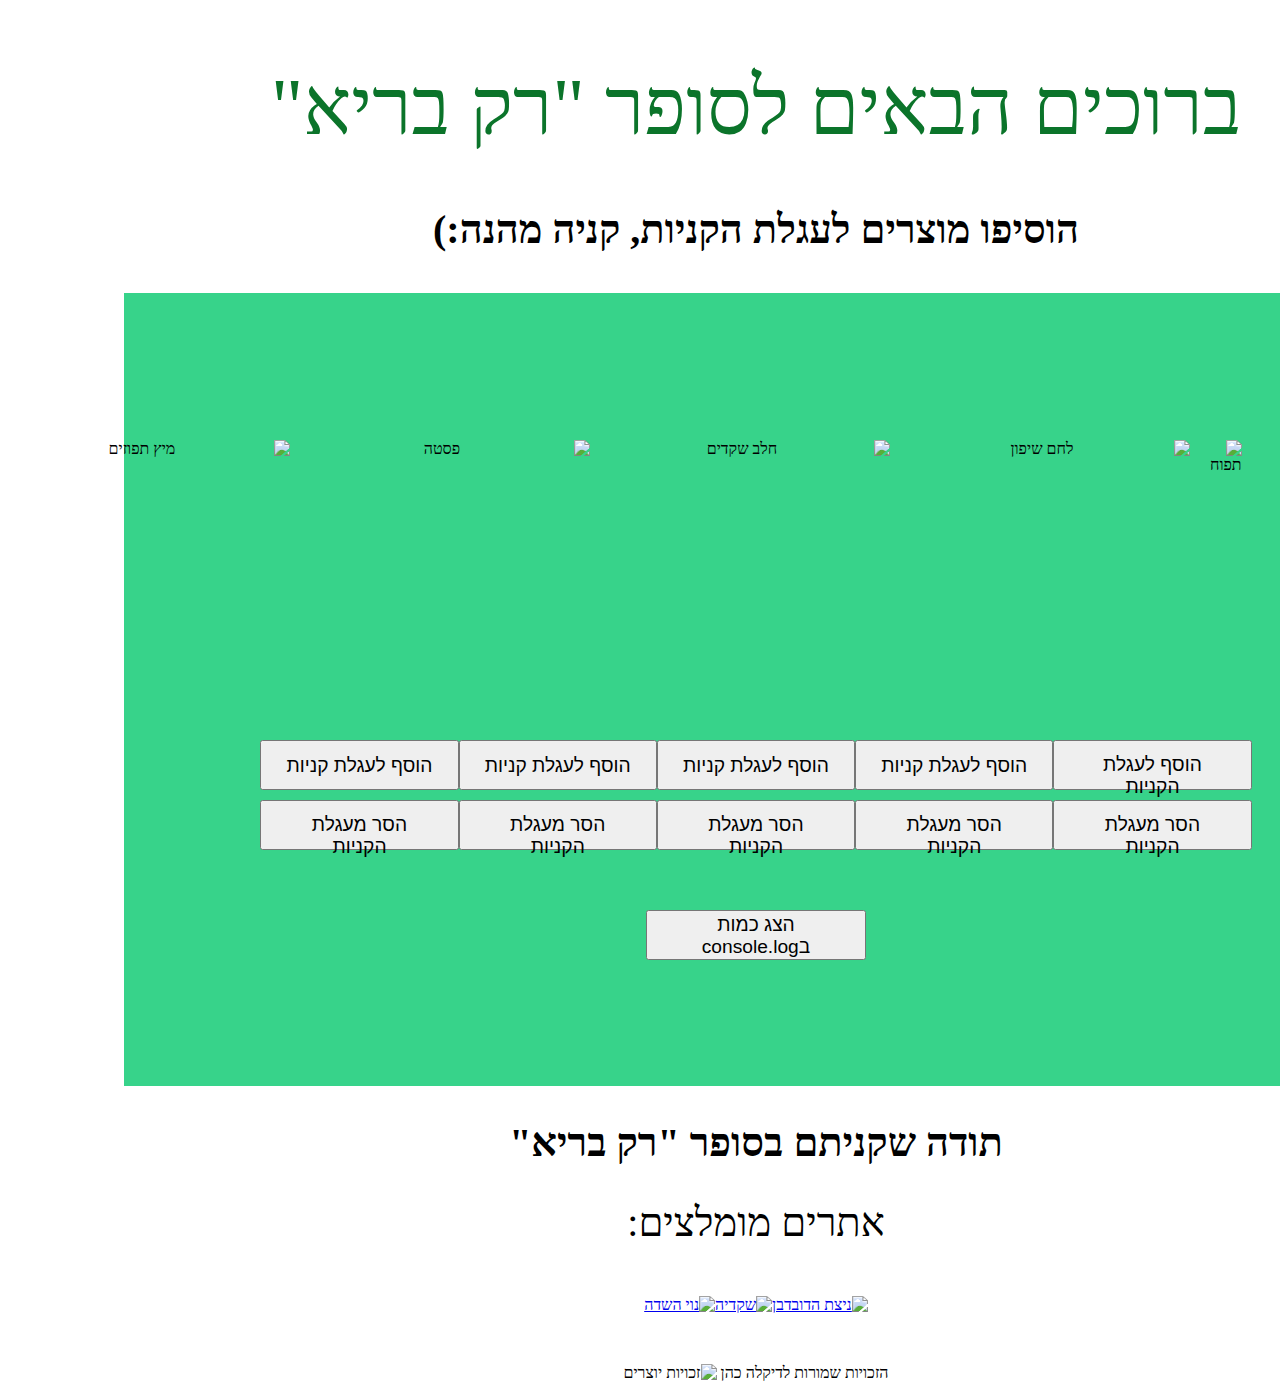
==== exjs2-function.html @ f66c9555 "exjs2-function-shop" ====
<!DOCTYPE html>
<html lang="en">
  <head>
    <meta charset="UTF-8" />
    <meta http-equiv="X-UA-Compatible" content="IE=edge" />
    <meta name="viewport" content="width=device-width, initial-scale=1.0" />
    <title>exjs2-function</title>
    <script src="./script.js"></script>
    <link rel="stylesheet" href="exjs2-function.css" />
  </head>
  <body>
    <header>
      <h1>ברוכים הבאים לסופר "רק בריא"</h1>
      <p>הוסיפו מוצרים לעגלת הקניות, קניה מהנה:)</p>
    </header>

    <main>
      <div class="img-groceries">
        <img
          src="https://s3-us-west-2.amazonaws.com/melingoimages/Images/4315.jpg"
          alt="תפוח"
          width="280px"
        />

        <img
          src="https://www.nizat.com/ProductsImages/E518334_562019111229.jpg"
          alt="לחם שיפון"
          width="280px"
          height="280px"
        />

        <img
          src="https://d3m9l0v76dty0.cloudfront.net/system/photos/6659825/extra_large/5115709b1020cbfab2a14adb5401b2cb.jpg"
          alt="חלב שקדים"
          width="280px"
          height="280px"
        />

        <img
          src="https://www.nizat.com/ProductsImages/K275185_296202215537.jpg"
          alt="פסטה"
          width="280px"
          height="280px"
        />

        <img
          src="https://m.pricez.co.il/ProductPictures/7290110114893.jpg"
          alt="מיץ תפוזים"
          width="280px"
          height="280px"
        />
      </div>
      <div class="addToShoppingCart">
        <button onclick="addAnApple()">הוסף לעגלת הקניות</button>
        <button onclick="addBread()">הוסף לעגלת קניות</button>
        <button onclick="addMilk()">הוסף לעגלת קניות</button>
        <button onclick="addPasta()">הוסף לעגלת קניות</button>
        <button onclick="addOrangeJuice()">הוסף לעגלת קניות</button>
      </div>

      <div class="reduceFromShoppingCart">
        <button onclick="reduceAnApple()">הסר מעגלת הקניות</button>
        <button onclick="reduceBread()">הסר מעגלת הקניות</button>
        <button onclick="reduceMilk()">הסר מעגלת הקניות</button>
        <button onclick="reducePasta()">הסר מעגלת הקניות</button>
        <button onclick="reduceOrangeJuice()">הסר מעגלת הקניות</button>
      </div>

      <div class="showCart">
        <button onclick="showCart()">הצג כמות בconsole.log</button>
      </div>
    </main>

    <footer>
      <h2>תודה שקניתם בסופר "רק בריא"</h2>

      <span>אתרים מומלצים:</span>
      <div class="recommended">
        <div class="n-d">
          <a href="https://www.nizat.com/" target="_blank"
            ><img
              alt="ניצת הדובדבן"
              src="https://www.nizat.com/images/headerright.jpg"
              style="border: 0px solid"
              title="ניצת הדובדבן"
              width="70px"
          /></a>
        </div>

        <div class="shaked">
          <a href="https://www.shkedya.co.il/" target="_blank"
            ><img
              alt="שקדיה"
              src="https://d3m9l0v76dty0.cloudfront.net/system/logos/4454/original/16a98b71ce5966862578c17ff7b93fc8.png"
              style="border: 0px solid"
              title="שקדיה"
              width="70px"
          /></a>
        </div>

        <div class="noy">
          <a href="https://noyhasade.co.il/" target="_blank"
            ><img
              alt="נוי השדה"
              src="https://d7v3g3v6.stackpathcdn.com/wp-content/themes/noyhasade/assets/images/noyhasade.png"
              style="border: 0px solid"
              title="נוי השדה"
              width="70px"
          /></a>
        </div>
      </div>

      <div class="Copyright">
        <h7>הזכויות שמורות לדיקלה כהן</h7>
        <img
          src="https://upload.wikimedia.org/wikipedia/commons/thumb/b/b0/Copyright.svg/1200px-Copyright.svg.png"
          alt="זכויות יוצרים"
          width="20px"
        />
      </div>
    </footer>
  </body>
</html>
---- exjs2-function.css ----
body {
  text-align: center;
  direction: rtl;
}

header {
  display: inline-block;
  justify-content: center;
  align-items: center;
}

main {
  background-color: rgb(55, 211, 138);
  padding: 10%;
}

.img-groceries > img {
  padding: 10px;
}

.img-groceries,
.addToShoppingCart,
.reduceFromShoppingCart {
  display: flex;
  margin: 10px;
  justify-content: space-around;
}

.addToShoppingCart > button:hover {
  background-color: blue;
}

.reduceFromShoppingCart > button:hover {
  background-color: red;
}

.addToShoppingCart > button,
.reduceFromShoppingCart > button,
.showCart > button {
  width: 220px;
  height: 50px;
  padding: 20px;
  font-size: 1.2rem;
  text-align: center;
  padding-top: 12px;
  padding-bottom: 10px;
}

.showCart > button {
  margin-top: 50px;
  padding-top: 2px;
}

.showCart > button:hover {
  background-color: yellow;
}

h1 {
  color: rgb(11, 116, 42);
  font-weight: 400;
  font-size: 5em;
}
p,
h2 {
  font-weight: bolder;
  font-size: 2.5rem;
}

span {
  font-size: 40px;
}

.recommended {
  display: flex;
  justify-content: center;
  align-items: center;
  margin-inline: 50px;
  padding: 50px;
}

.copyright {
  text-align: left;
  margin-bottom: 2;
  margin-left: 2;
}
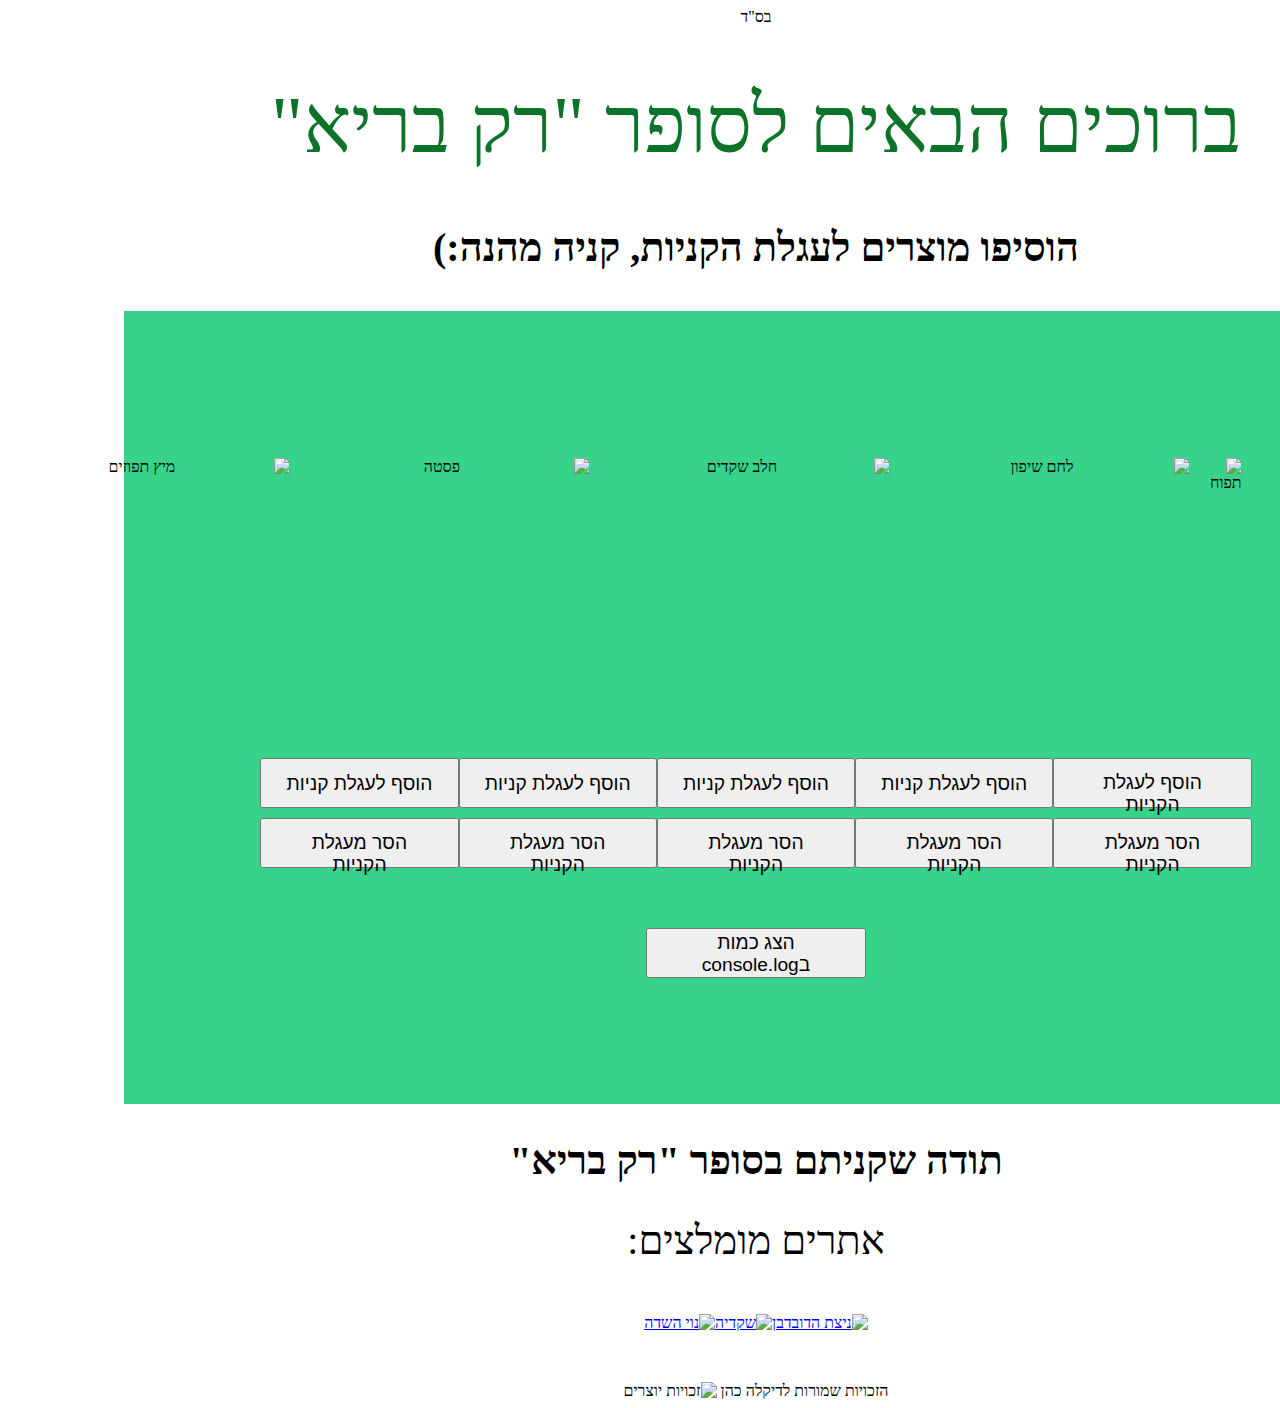
==== commit c19ebddf: "add" ====
--- a/exjs2-function.html
+++ b/exjs2-function.html
@@ -10,6 +10,7 @@
   </head>
   <body>
     <header>
+      <h8>בס"ד</h8>
       <h1>ברוכים הבאים לסופר "רק בריא"</h1>
       <p>הוסיפו מוצרים לעגלת הקניות, קניה מהנה:)</p>
     </header>
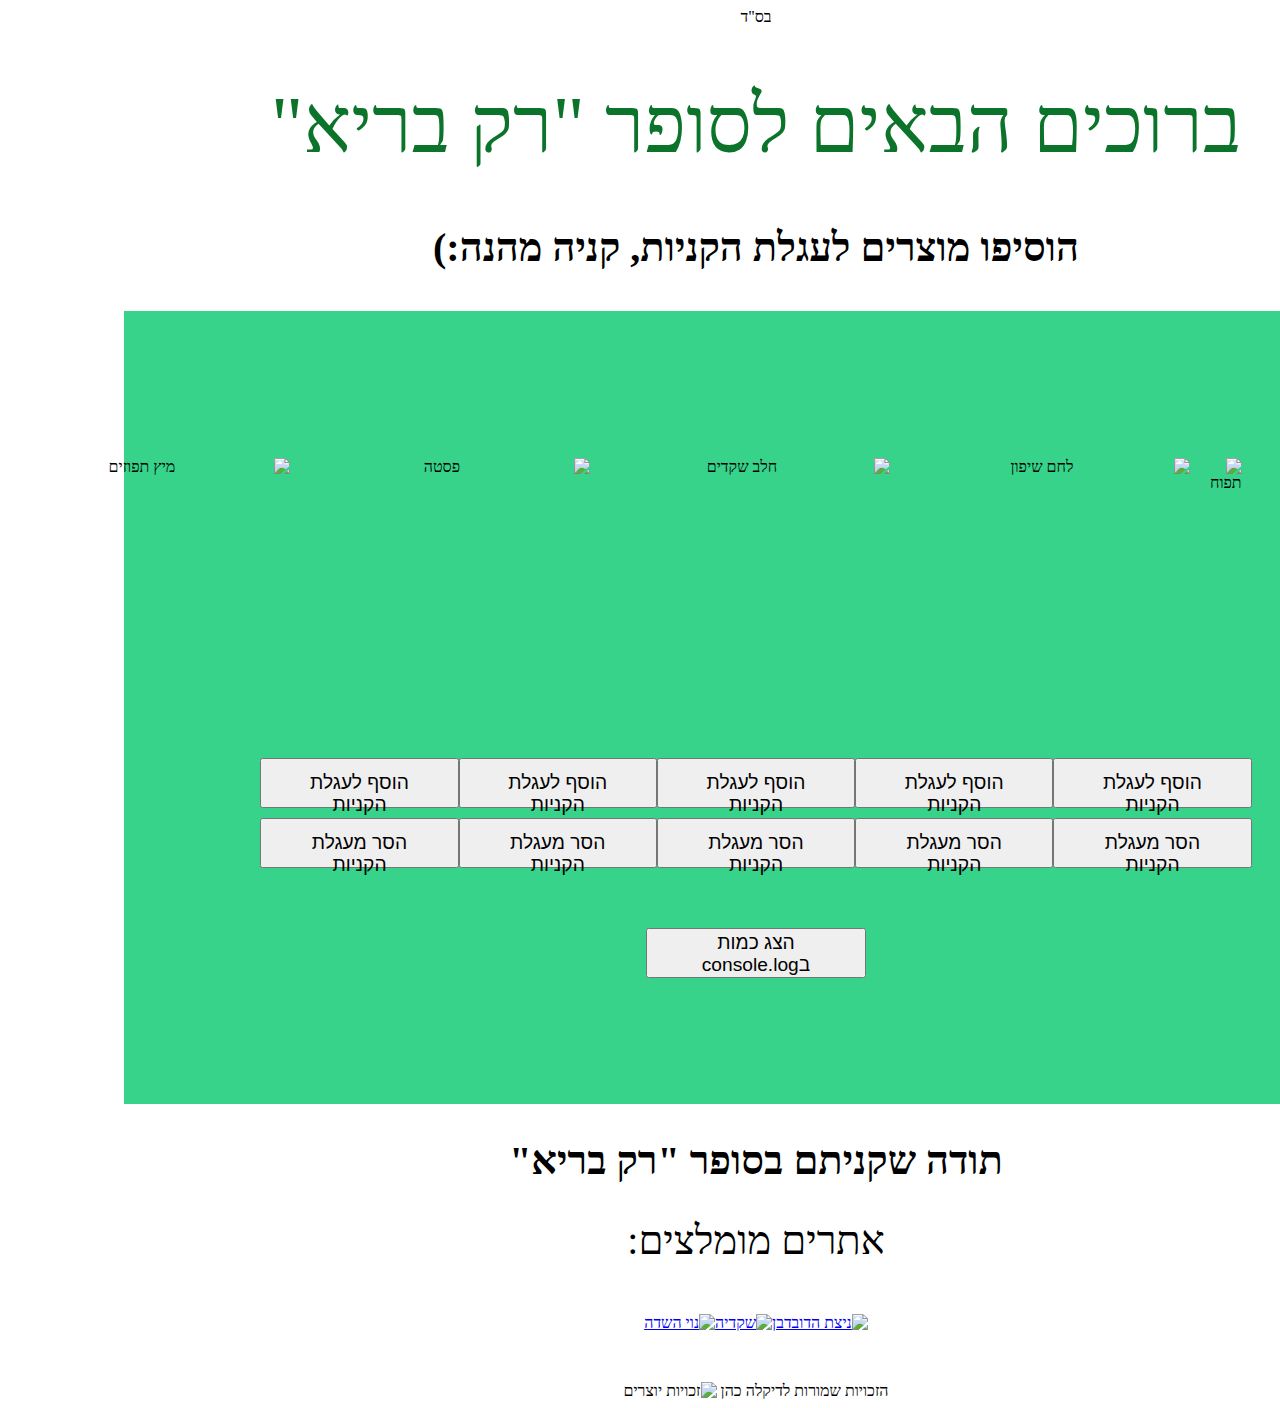
==== commit 86c03d9a: "fix" ====
--- a/exjs2-function.html
+++ b/exjs2-function.html
@@ -53,10 +53,10 @@
       </div>
       <div class="addToShoppingCart">
         <button onclick="addAnApple()">הוסף לעגלת הקניות</button>
-        <button onclick="addBread()">הוסף לעגלת קניות</button>
-        <button onclick="addMilk()">הוסף לעגלת קניות</button>
-        <button onclick="addPasta()">הוסף לעגלת קניות</button>
-        <button onclick="addOrangeJuice()">הוסף לעגלת קניות</button>
+        <button onclick="addBread()">הוסף לעגלת הקניות</button>
+        <button onclick="addMilk()">הוסף לעגלת הקניות</button>
+        <button onclick="addPasta()">הוסף לעגלת הקניות</button>
+        <button onclick="addOrangeJuice()">הוסף לעגלת הקניות</button>
       </div>
 
       <div class="reduceFromShoppingCart">
